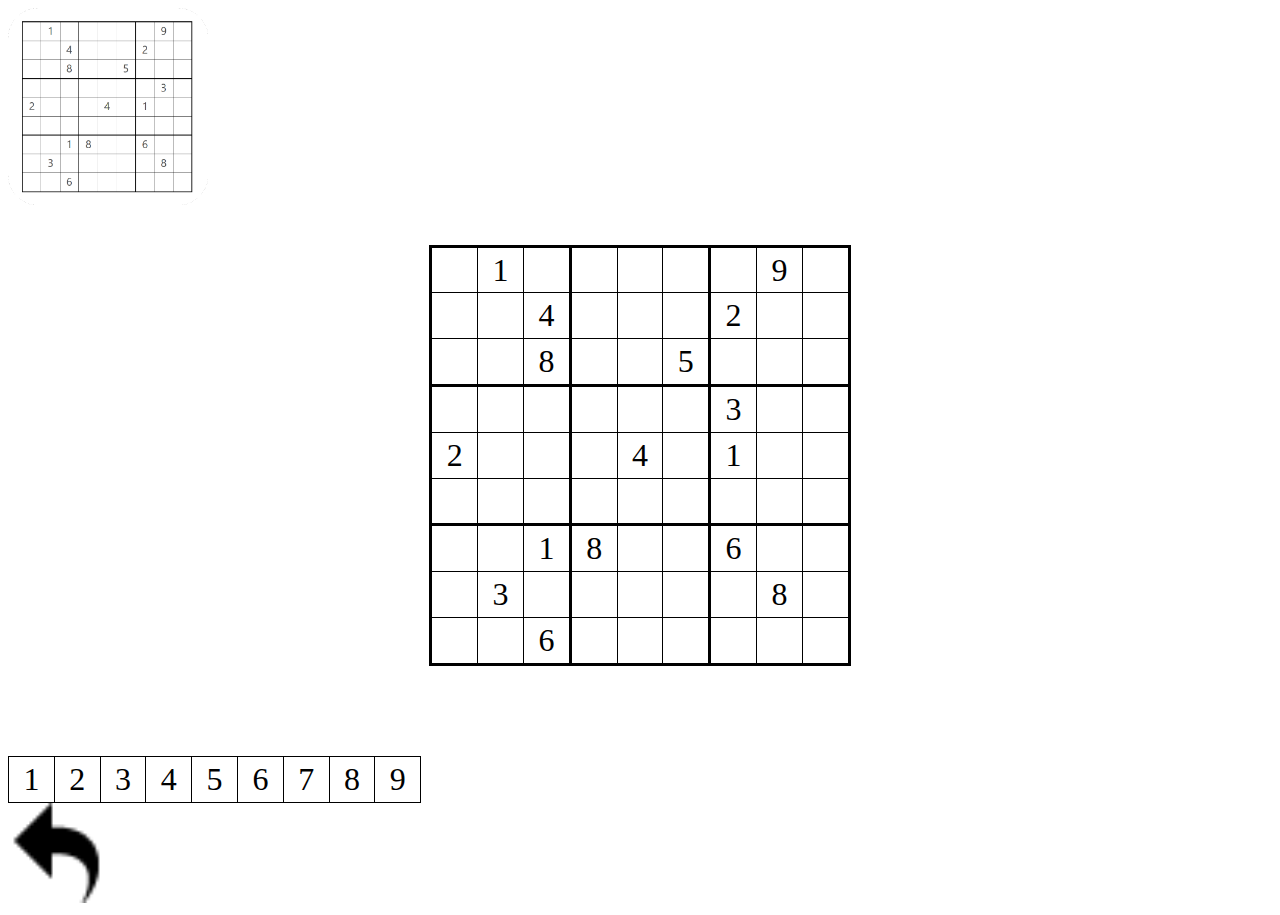
==== lab02/sudoku.html @ e16dde91 "Lab02 Commit" ====
<!DOCTYPE html>
<html lang="en">
<head>
  <meta charset="UTF-8">
  <meta http-equiv="X-UA-Compatible" content="IE=edge">
  <meta name="viewport" content="width=device-width, initial-scale=1.0">
  <title>sudoku</title>
  <link rel="stylesheet" href= "styles/sudoku.css">
</head>
<body>
  <img src = "/images/logo.gif" width = "200" alt= "no image found">
  <br>
  <br>
  <br>
  <table id = "board" class = "center">
    <colgroup><col><col><col></colgroup>
    <colgroup><col><col><col></colgroup>
    <colgroup><col><col><col></colgroup>
    <tbody>
    <tr>
      <td></td>
      <td>1</td>
      <td></td>
      <td></td>
      <td></td>
      <td></td>
      <td></td>
      <td>9</td>
      <td></td>
    </tr>
    <tr>
      <td></td>
      <td></td>
      <td>4</td>
      <td></td>
      <td></td>
      <td></td>
      <td>2</td>
      <td></td>
      <td></td>
    </tr>
    <tr>
      <td></td>
      <td></td>
      <td>8</td>
      <td></td>
      <td></td>
      <td>5</td>
      <td></td>
      <td></td>
      <td></td>
    </tr>
    <tbody>
    <tr>
      <td></td>
      <td></td>
      <td></td>
      <td></td>
      <td></td>
      <td></td>
      <td>3</td>
      <td></td>
      <td></td>
    </tr>
    <tr>
      <td>2</td>
      <td></td>
      <td></td>
      <td></td>
      <td>4</td>
      <td></td>
      <td>1</td>
      <td></td>
      <td></td>
    </tr>
    <tr>
      <td></td>
      <td></td>
      <td></td>
      <td></td>
      <td></td>
      <td></td>
      <td></td>
      <td></td>
      <td></td>
    </tr>
    <tbody>
    <tr>
      <td></td>
      <td></td>
      <td>1</td>
      <td>8</td>
      <td></td>
      <td></td>
      <td>6</td>
      <td></td>
      <td></td>
    </tr>
    <tr>
      <td></td>
      <td>3</td>
      <td></td>
      <td></td>
      <td></td>
      <td></td>
      <td></td>
      <td>8</td>
      <td></td>
    </tr>
    <tr>
      <td></td>
      <td></td>
      <td>6</td>
      <td></td>
      <td></td>
      <td></td>
      <td></td>
      <td></td>
      <td></td>
    </tr>
  </table>
  <br>
  <br>
  <br>
  <br>
  <br>
  <table id = "palette">
    <tr>
      <td>1</td>
      <td>2</td>
      <td>3</td>
      <td>4</td>
      <td>5</td>
      <td>6</td>
      <td>7</td>
      <td>8</td>
      <td>9</td>
    </tr>
  </table>
  <img src = "/images/undo.png" width = "100" alt= "no image found">

</body>
</html>
---- lab02/styles/sudoku.css ----
#board{
    border-collapse: collapse;
}
#board tbody{
    border: solid medium;
}
#board colgroup{
    border: solid medium;
}
#board td{
    border: solid thin;
    font-size: 200%;
    height: 1.4em;
    width: 1.4em;
    text-align: center;
    padding: 0;
}
.center {
    margin-left: auto;
    margin-right: auto;
  }
#board td:hover{
    background-color: #f5dd90;
}

#palette{
    border-collapse: collapse;
}
#palette td{
    border: solid thin;
    font-size: 200%;
    height: 1.4em;
    width: 1.4em;
    text-align: center;
    padding: 0;
}
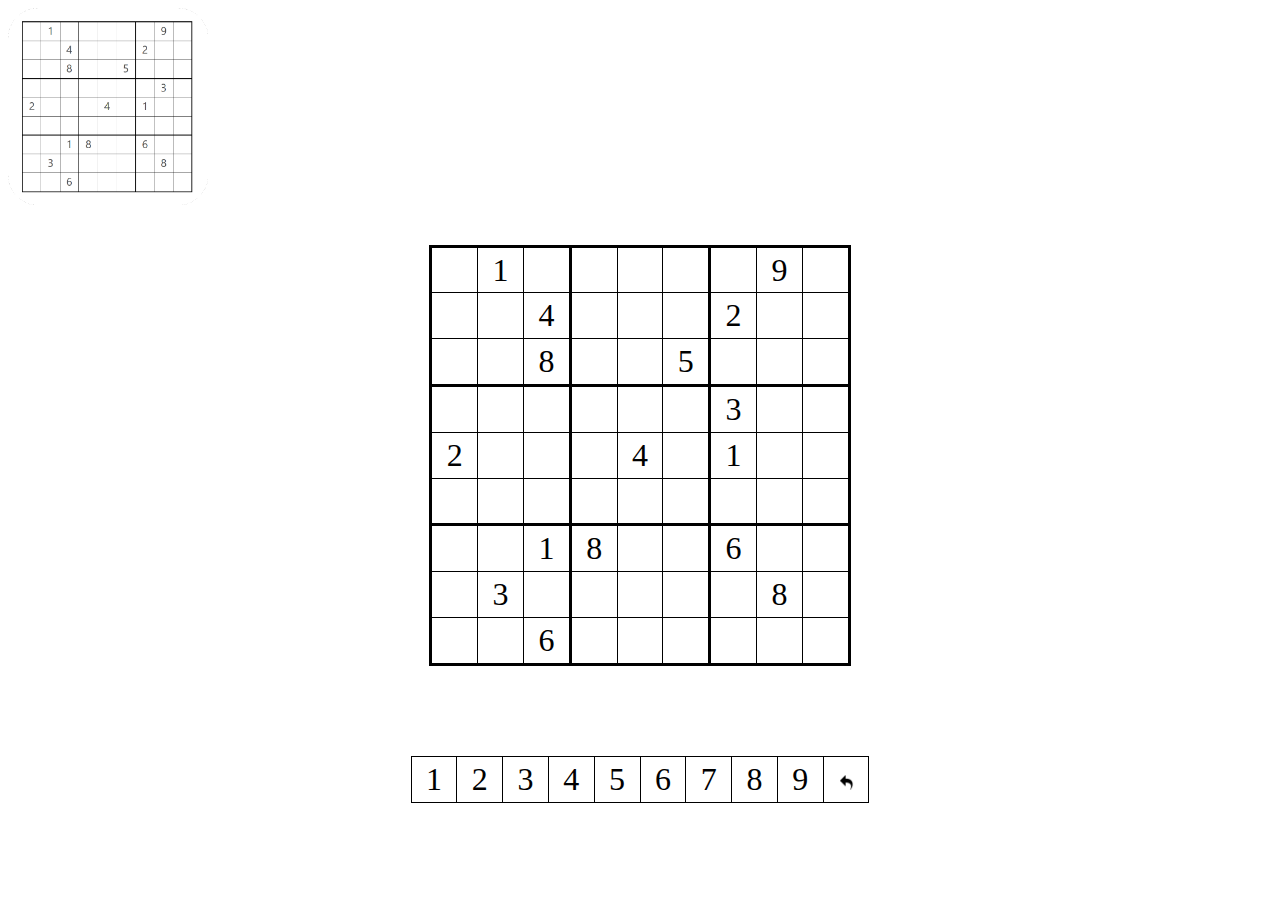
==== commit 5ce793f6: "Final commit" ====
--- a/lab02/sudoku.html
+++ b/lab02/sudoku.html
@@ -8,7 +8,7 @@
   <link rel="stylesheet" href= "styles/sudoku.css">
 </head>
 <body>
-  <img src = "/images/logo.gif" width = "200" alt= "no image found">
+  <img src = "/lab02/images/logo.gif" width = "200" alt= "no image found">
   <br>
   <br>
   <br>
@@ -124,7 +124,7 @@
   <br>
   <br>
   <br>
-  <table id = "palette">
+  <table id = "palette" class="center">
     <tr>
       <td>1</td>
       <td>2</td>
@@ -135,9 +135,9 @@
       <td>7</td>
       <td>8</td>
       <td>9</td>
+      <td><img src = "/lab02/images/undo.png" width = "15">
     </tr>
   </table>
-  <img src = "/images/undo.png" width = "100" alt= "no image found">
 
 </body>
 </html>